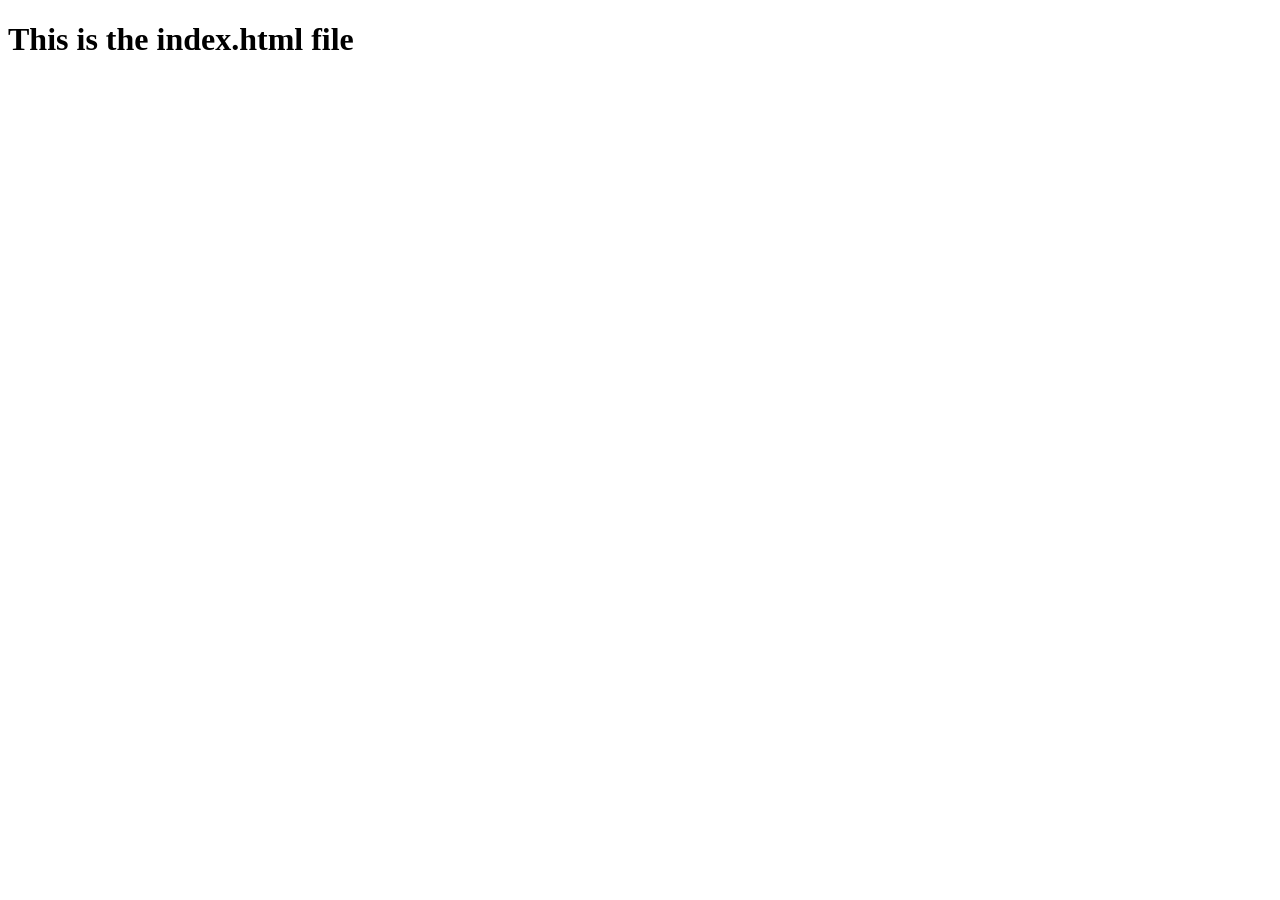
==== index.html @ 3455bf69 "first commit" ====
<!DOCTYPE html>
<html lang="en">
<head>
    <meta charset="UTF-8">
    <meta name="viewport" content="width=device-width, initial-scale=1.0">
    <title>Document</title>
    <link rel="stylesheet" href="styles.css">
</head>
<body>
    <h1>This is the index.html file</h1>
    <script src="script.js"></script>
</body>
</html>
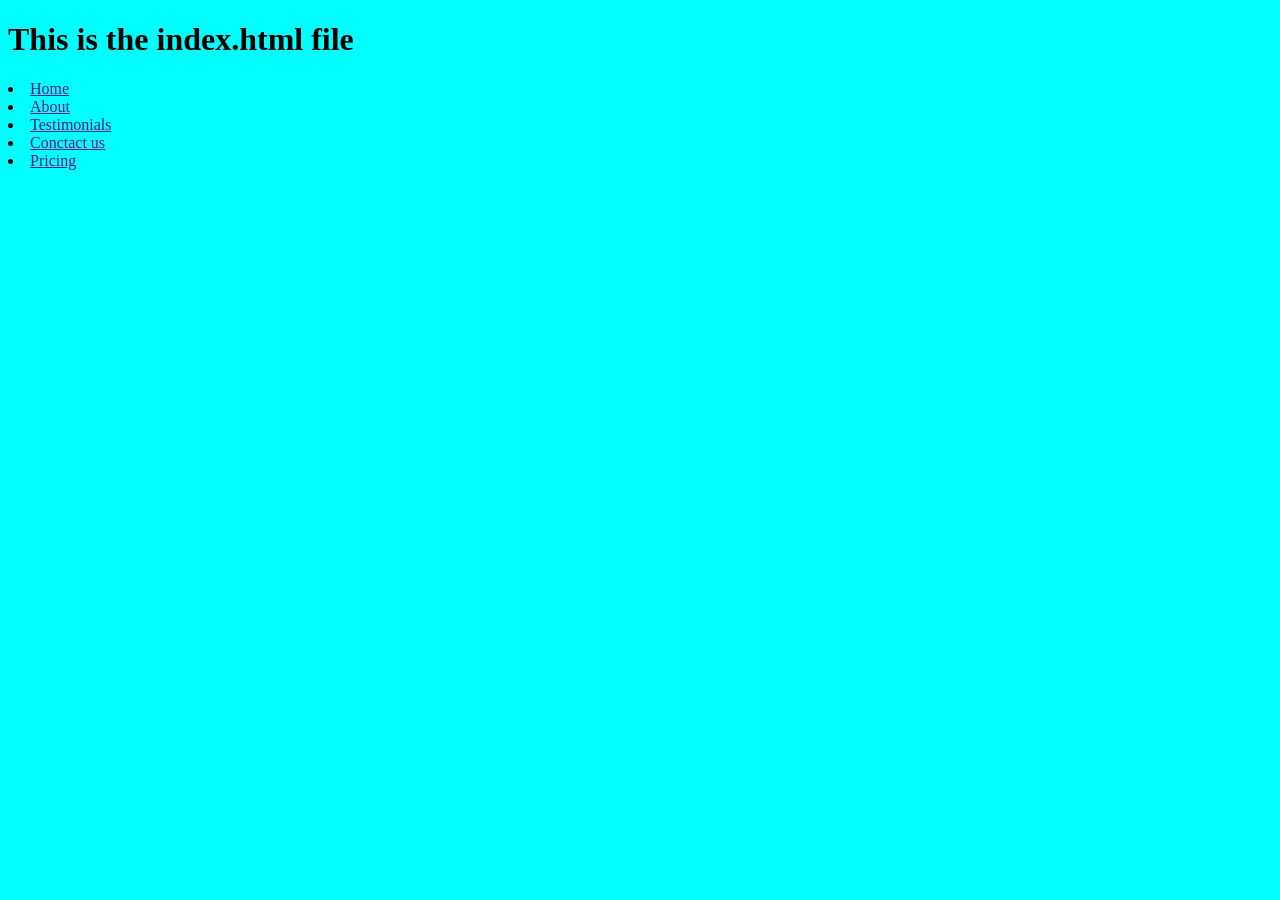
==== commit 854bee13: "Added nav elements" ====
--- a/index.html
+++ b/index.html
@@ -8,6 +8,11 @@
 </head>
 <body>
     <h1>This is the index.html file</h1>
+    <li><a href="">Home</a></li>
+    <li><a href="">About</a></li>
+    <li><a href="">Testimonials</a></li>
+    <li><a href="">Conctact us</a></li>
+    <li><a href="">Pricing</a></li>
     <script src="script.js"></script>
 </body>
 </html>
--- a/styles.css
+++ b/styles.css
@@ -0,0 +1,3 @@
+body{
+    background-color: aqua;
+}
